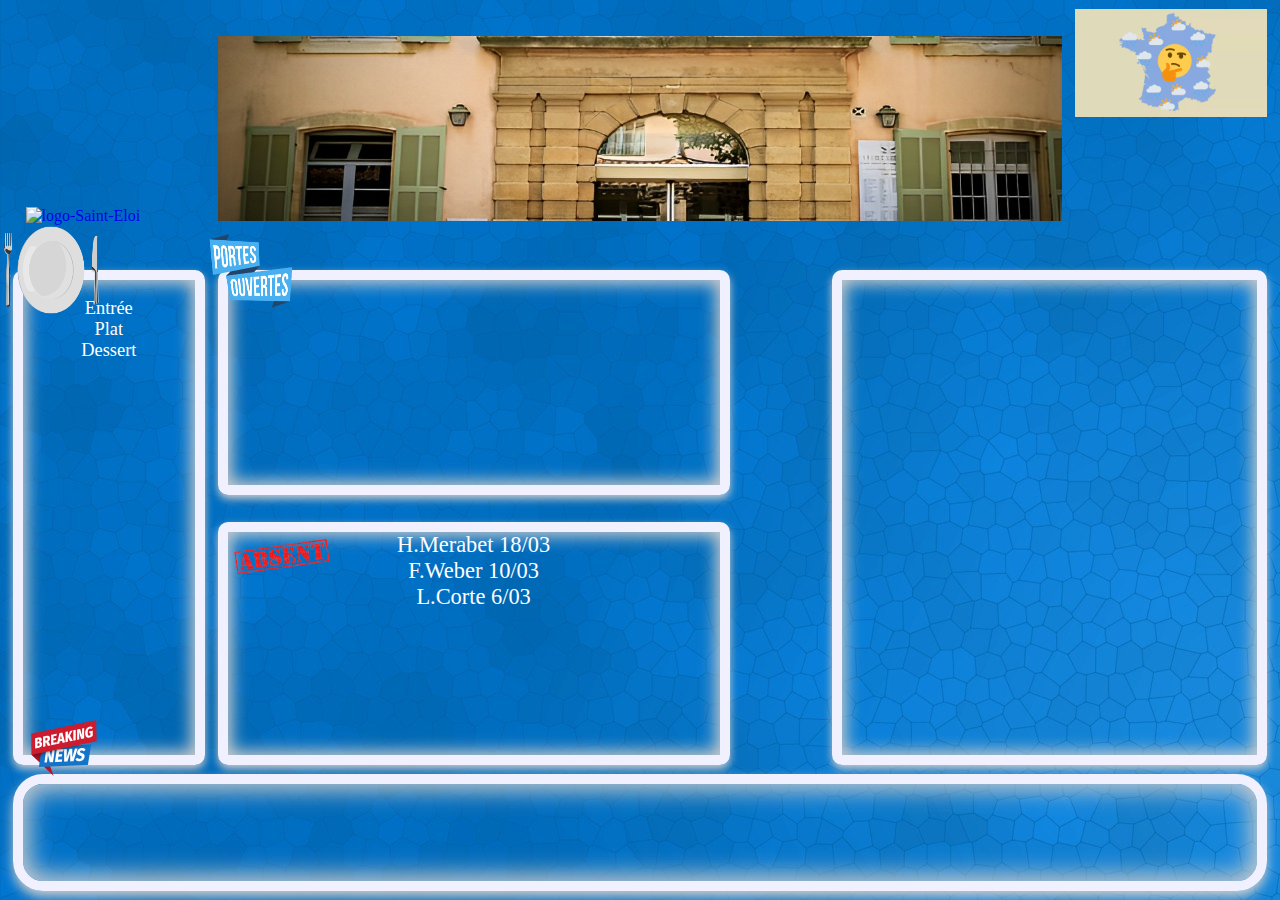
==== index.html @ 431b978c "Merge branch 'master' of https://github.com/Benjitanoo/ActivESAIP" ====
<!DOCTYPE html>
<html lang="en">

<head>
  <meta charset="UTF-8">
  <meta http-equiv="X-UA-Compatible" content="IE=edge">
  <meta name="viewport" content="width=device-width, initial-scale=1.0">
  <title>Accueil</title>
  <link rel="stylesheet" href="style.css">
  <script src="script.js"></script>
</head>

<body>
  <!-- Professeurs absents -->
  <div class="ProfAbs">
    <div id="profabs">
      H.Merabet 18/03<br>
      F.Weber 10/03<br>
      L.Corte 6/03<br>
    </div>
  </div>
  <!-- Évenements -->
  <div class="JPOs">
    <div id="jpo"></div>
  </div>
  
  <!-- Ateliers -->
  <div class="Ateliers">
      <div id="messages-container"></div>
  </div>
  
  <!-- Menu -->

  <div class="Menu">
    <br>
    <div id="repas">
      Entrée<br>
      Plat<br>
      Dessert<br>
    </div>
  </div>
  <img src="Ressources/repas.png" id="assiette">
  <img src="Ressources/jpo.png" id="jpoimage">
  <img src="Ressources/absent.png" id="absent">
  <main>
    <!-- Conteneur principal de tout le diaporama -->
    <div class="diapo">
      <!-- Conteneur des "diapos" -->
      <div class="elements">
        <!-- Première diapo -->
        <div class="element active">
          <img src="Files\images\image 1.jpg" alt="Image 1">
        </div>
        <!-- Deuxième diapo -->
        <div class="element">
          <img src="Files\images\image 2.jpg" alt="Image 2">
        </div>
        <!-- Troisième diapo -->
        <div class="element">
          <img src="Files\images\image 3.jpg" alt="Image 3">
        </div>
        <!-- Quatrième diapo -->
        <div class="element">
          <img src="Files\images\image 4.jpg" alt="Image 4">
        </div>
      </div>
      <!-- Flèches de navigation -->
      <i id="nav-gauche" class="las la-chevron-left"></i>
      <i id="nav-droite" class="las la-chevron-right"></i>
    </div>
  </main>
  <!-- Logo Saint-Éloi -->
  <div class="logo-Saint-Eloi">
    <a href="back.html">
      <img src="Ressources/logo-saint-eloi.png" alt="logo-Saint-Eloi">
    </a>
  </div>
  <!-- Météo -->
  <div id="weather-widget">
    <div class="weather-image-container">
      <img src="Ressources/météo.jpg" alt="Fond d'écran météo">
      <span id="weather-temp"></span>
      <span id="weather-desc"></span>
    </div>
  </div>
  <div class="foot">
    <div class="msg" id="message"></div>
  </div>
  <img src="Ressources/news.png" id="news">
</body>

</html>
---- style.css ----
body {
  background-image: url("Ressources/background.jpg");
  font-family: Century;
  scroll-behavior: smooth;
}

/* index.html */

/* Partie Menu */

.Menu {
  position: absolute;
  top: 30%;
  left: 1%;
  right: 84%;
  bottom: 15%;
  border: 10px solid #F0F0FF;
  border-radius: 10px;
  box-shadow: 0 .25em .5em #CCC, inset 0 0 1em .25em #CCC;
  overflow: hidden;
  color: white;
}

#repas {
  text-align: center;
  font-size: 115%;
}

#assiette{
  position: absolute;
  top: 25%;
  left: 0%;
  width: 8vw;
  height: 10vh;

}

/* Ateliers */
.Ateliers {
  position: absolute;
  top: 30%;
  bottom: 15%;
  left: 65%;
  right: 1%;
  overflow: hidden;
  border: 10px solid #F0F0FF;
  border-radius: 10px;
  box-shadow: 0 .25em .5em #CCC, inset 0 0 1em .25em #CCC;
  color: white;
}

#messages-container {
  text-align: center;
  font-size: 140%;
  animation: Ateliers 65s linear infinite;
}

@keyframes Ateliers {
  0% {
    transform: translateY(+10%);
  }
  100% {
    transform: translateY(-100%);
  }
}

/* Partie prof absent */
.ProfAbs {
  position: absolute;
  top: 58%;
  bottom: 15%;
  left: 17%;
  right: 43%;
  border: 10px solid #F0F0FF;
  border-radius: 10px;
  box-shadow: 0 .25em .5em #CCC, inset 0 0 1em .25em #CCC;
  overflow: hidden;
  color: white;
}

#profabs {
  text-align: center;
  font-size: 140%;
  animation: ProfAbs 10s linear infinite;
}

#absent{
  position: absolute;
  top: 58%;
  left: 18%;
  width: 8vw;
  height: auto;
}

@keyframes ProfAbs {
  0% {
    transform: translateY(+155%);
  }
  100% {
    transform: translateY(-100%);
  }
}

/* Évenements */

.JPOs {
  position: absolute;
  top: 30%;
  bottom: 45%;
  left: 17%;
  right: 43%;
  overflow: hidden;
  border: 10px solid #F0F0FF;
  border-radius: 10px;
  box-shadow: 0 .25em .5em #CCC, inset 0 0 1em .25em #CCC;
  color: white;
  text-align: center;
}

#jpo {
  overflow-y: scroll;
  font-size: 140%;
  animation: JPOs 10s linear infinite;
}

#jpoimage{
  position: absolute;
  top: 25%;
  left: 16%;
  width: 8vw;
  height: 10vh;
}

@keyframes JPOs {
  0% {
    transform: translateY(+190%);
  }
  100% {
    transform: translateY(-100%);
  }
}

/* Diaporama */

main {
  width: 90%;
  margin: auto;
}

.diapo {
  position: absolute;
  overflow: hidden;
  bottom: 75%;
  left: 17%;
  right: 17%;
}

#nav-droite,
#nav-gauche {
  position: absolute;
  top: 50%;
  transform: translateY(-50%);
  color: transparent;
  font-size: 3%;
}

#nav-droite {
  right: 20%;
}

#nav-gauche {
  left: 20%;
}

.elements {
  display: flex;
  transition: 1s linear;
}

.element {
  flex: 1 0 100%;
  position: relative;
}

.element>img {
  width: 100%;
}

.caption {
  position: absolute;
  top: 30%;
  left: 30%;
  transform: translate(-50%, -50%);
  text-align: center;
  background-color: rgba(255, 255, 255, 0.4);
  padding: 30%;
}

/* logo saint-eloi */

.logo-Saint-Eloi img {
  position: absolute;
  bottom: 75%;
  left: 2%;
  width: 12vw;
  height: auto;
  }

/* meteo */

#weather-widget {
  position: absolute;
  top: 1%;
  right: 1%;
  padding: 0%;
  height: 15%;
  background-color: transparent;
  box-shadow: 0% 0% 10% rgba(0, 0, 0, 0.3);
  z-index: 9999;
}

.weather-image-container {
  position: relative;
}

.weather-image-container img {
  width: 100%;
}

.weather-image-container span {
  position: absolute;
  color: white;
  font-weight: bold;
  text-shadow: 1% 1% 2% black;
  z-index: 1;
}

#weather-temp {
  top: 25%;
  left: 65%;
  font-size: 155%;
  color: black;
}

#weather-desc {
  bottom: 80%;
  right: 3%;
  font-size: 120%;
  color: black;
}

#weather-widget {
  width: 15%;
  height: 15%;
}

/* Message en bas */

.foot {
  position: absolute;
  top: 86%;
  bottom: 1%;
  left: 1%;
  right: 1%;
  border: 10px solid #F0F0FF;
  border-radius: 30px;
  box-shadow: 0 .25em .5em #CCC, inset 0 0 1em .25em #CCC;
  overflow: hidden;
  font-size: 150%;
}

.foot>div {
  display: inline-block;
  padding-left: 100%;
  white-space: nowrap;
  animation: foot 15s infinite linear;
  cursor: pointer;
}

.msg {
  font-size: 150%;
  line-height: 2em;
  text-align: center;
  color: white;
}

#news{
  position: absolute;
  top: 76%;
  left: 0%;
  width: 10vw;
  height: auto;
}

@keyframes foot {
  0% {
    transform: translate3d(0, 0, 0);
  }

  100% {
    transform: translate3d(-100%, 0, 0);
  }
}

/* back.html */

/* titres */

.titre5 {
  font-size: 150%;
  position: absolute;
  top: 45%;
  left: 33%;
  color: white;
}

/* Texte */

.Messagesb {
  position: absolute;
  top: 50%;
  left: 32.55%;
  right: 55%;
  width: 30%;
  padding-bottom: 10%;
  font-size: 140%;
}

/* Bouton */

.bouton {
  position: absolute;
  top: 77%;
  left: 43%;
  right: 55%;
  width: 10%;
  height: 10%;
  font-size: 150%;
}

#href{
  color: white;
}
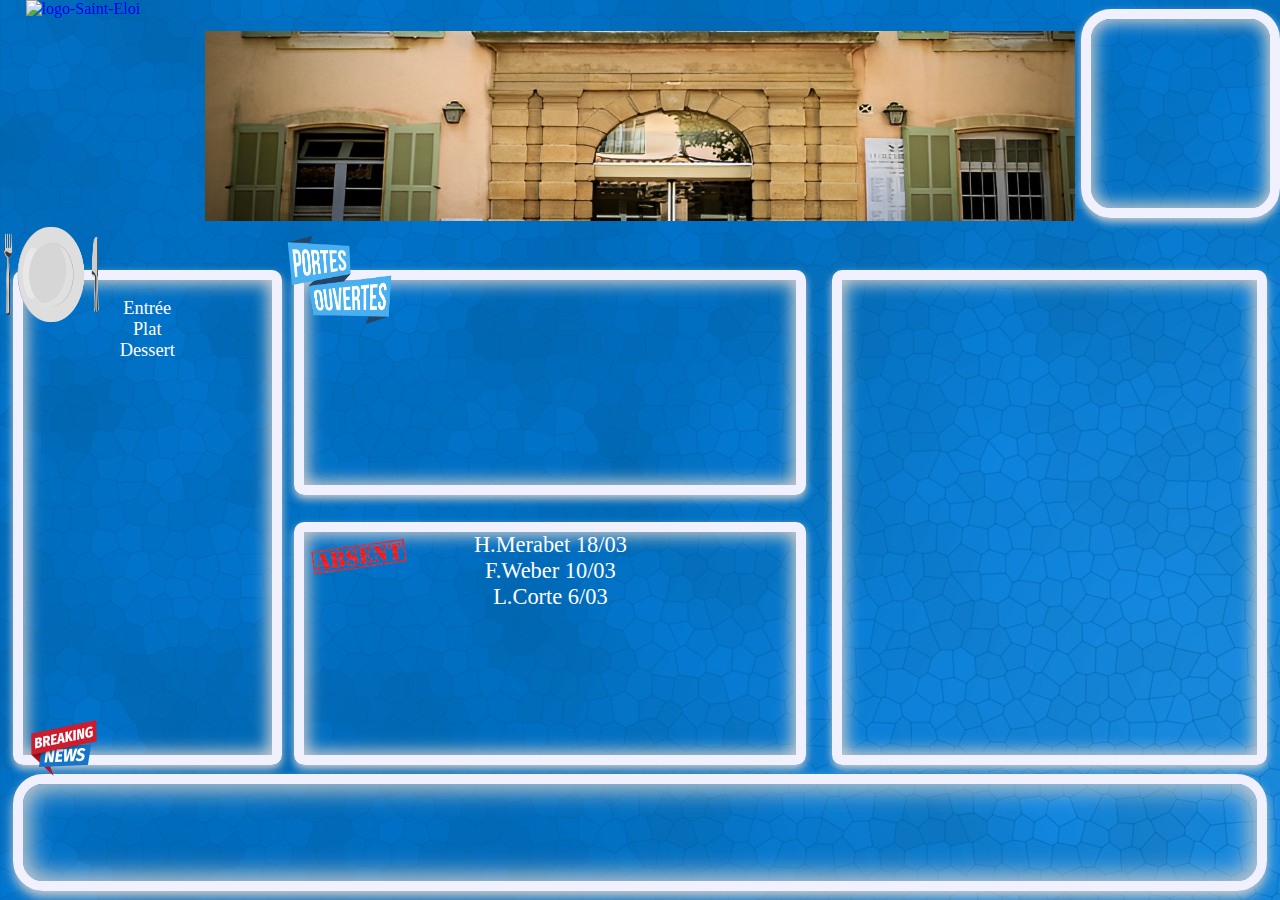
==== commit b782786f: "edit" ====
--- a/index.html
+++ b/index.html
@@ -49,19 +49,19 @@
       <div class="elements">
         <!-- Première diapo -->
         <div class="element active">
-          <img src="Files\images\image 1.jpg" alt="Image 1">
+          <img src="Files/images/image 1.jpg" alt="Image 1">
         </div>
         <!-- Deuxième diapo -->
         <div class="element">
-          <img src="Files\images\image 2.jpg" alt="Image 2">
+          <img src="Files/images/image 2.jpg" alt="Image 2">
         </div>
         <!-- Troisième diapo -->
         <div class="element">
-          <img src="Files\images\image 3.jpg" alt="Image 3">
+          <img src="Files/images/image 3.jpg" alt="Image 3">
         </div>
         <!-- Quatrième diapo -->
         <div class="element">
-          <img src="Files\images\image 4.jpg" alt="Image 4">
+          <img src="Files/images/image 4.jpg" alt="Image 4">
         </div>
       </div>
       <!-- Flèches de navigation -->
@@ -75,12 +75,11 @@
       <img src="Ressources/logo-saint-eloi.png" alt="logo-Saint-Eloi">
     </a>
   </div>
-  <!-- Météo -->
-  <div id="weather-widget">
-    <div class="weather-image-container">
-      <img src="Ressources/météo.jpg" alt="Fond d'écran météo">
+  <div class="meteo">
+    <br>
+    <div class="msg" id="date-time"></div>
+    <div class="msg" id="meteomessage">
       <span id="weather-temp"></span>
-      <span id="weather-desc"></span>
     </div>
   </div>
   <div class="foot">
--- a/style.css
+++ b/style.css
@@ -12,7 +12,7 @@
   position: absolute;
   top: 30%;
   left: 1%;
-  right: 84%;
+  right: 78%;
   bottom: 15%;
   border: 10px solid #F0F0FF;
   border-radius: 10px;
@@ -31,7 +31,7 @@
   top: 25%;
   left: 0%;
   width: 8vw;
-  height: 10vh;
+  height: 11vh;
 
 }
 
@@ -69,8 +69,8 @@
   position: absolute;
   top: 58%;
   bottom: 15%;
-  left: 17%;
-  right: 43%;
+  left: 23%;
+  right: 37%;
   border: 10px solid #F0F0FF;
   border-radius: 10px;
   box-shadow: 0 .25em .5em #CCC, inset 0 0 1em .25em #CCC;
@@ -87,7 +87,7 @@
 #absent{
   position: absolute;
   top: 58%;
-  left: 18%;
+  left: 24%;
   width: 8vw;
   height: auto;
 }
@@ -97,7 +97,7 @@
     transform: translateY(+155%);
   }
   100% {
-    transform: translateY(-100%);
+    transform: translateY(-155%);
   }
 }
 
@@ -107,8 +107,8 @@
   position: absolute;
   top: 30%;
   bottom: 45%;
-  left: 17%;
-  right: 43%;
+  left: 23%;
+  right: 37%;
   overflow: hidden;
   border: 10px solid #F0F0FF;
   border-radius: 10px;
@@ -126,9 +126,9 @@
 #jpoimage{
   position: absolute;
   top: 25%;
-  left: 16%;
-  width: 8vw;
-  height: 10vh;
+  left: 22%;
+  width: 10vw;
+  height: 12vh;
 }
 
 @keyframes JPOs {
@@ -151,8 +151,8 @@
   position: absolute;
   overflow: hidden;
   bottom: 75%;
-  left: 17%;
-  right: 17%;
+  left: 16%;
+  right: 16%;
 }
 
 #nav-droite,
@@ -200,59 +200,11 @@
 
 .logo-Saint-Eloi img {
   position: absolute;
-  bottom: 75%;
+  top: 0%;
   left: 2%;
   width: 12vw;
   height: auto;
   }
-
-/* meteo */
-
-#weather-widget {
-  position: absolute;
-  top: 1%;
-  right: 1%;
-  padding: 0%;
-  height: 15%;
-  background-color: transparent;
-  box-shadow: 0% 0% 10% rgba(0, 0, 0, 0.3);
-  z-index: 9999;
-}
-
-.weather-image-container {
-  position: relative;
-}
-
-.weather-image-container img {
-  width: 100%;
-}
-
-.weather-image-container span {
-  position: absolute;
-  color: white;
-  font-weight: bold;
-  text-shadow: 1% 1% 2% black;
-  z-index: 1;
-}
-
-#weather-temp {
-  top: 25%;
-  left: 65%;
-  font-size: 155%;
-  color: black;
-}
-
-#weather-desc {
-  bottom: 80%;
-  right: 3%;
-  font-size: 120%;
-  color: black;
-}
-
-#weather-widget {
-  width: 15%;
-  height: 15%;
-}
 
 /* Message en bas */
 
@@ -302,6 +254,31 @@
   }
 }
 
+#meteomessage{
+  position: relative;
+  font-size: 110%;
+  font-family: 'Century Gothic';
+  font-weight: bold;
+}
+
+.meteo {
+  position: absolute;
+  top: 1%;
+  right: 0;
+  width: 14vw;
+  height: 21vh;
+  border: 10px solid #F0F0FF;
+  border-radius: 30px;
+  box-shadow: 0 .25em .5em #CCC, inset 0 0 1em .25em #CCC;
+}
+
+#date-time {
+  position: relative;
+  font-size: 130%;
+  font-weight: bolder;
+  font-family: 'Century Gothic';
+}
+
 /* back.html */
 
 /* titres */
@@ -341,3 +318,6 @@
 #href{
   color: white;
 }
+
+
+
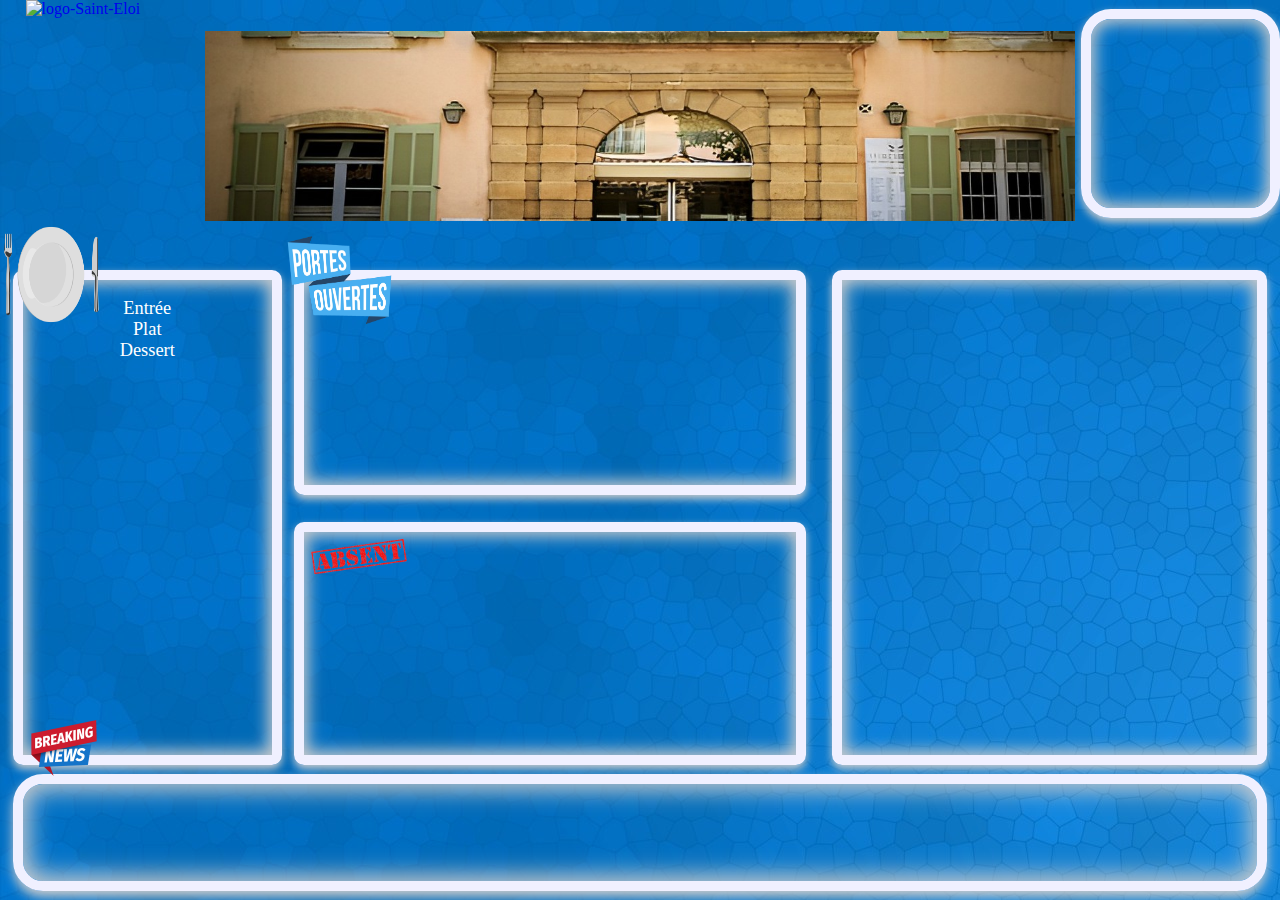
==== commit f253ced0: "edit" ====
--- a/index.html
+++ b/index.html
@@ -14,9 +14,6 @@
   <!-- Professeurs absents -->
   <div class="ProfAbs">
     <div id="profabs">
-      H.Merabet 18/03<br>
-      F.Weber 10/03<br>
-      L.Corte 6/03<br>
     </div>
   </div>
   <!-- Évenements -->
--- a/style.css
+++ b/style.css
@@ -94,10 +94,10 @@
 
 @keyframes ProfAbs {
   0% {
-    transform: translateY(+155%);
+    transform: translateY(+550%);
   }
   100% {
-    transform: translateY(-155%);
+    transform: translateY(-240%);
   }
 }
 
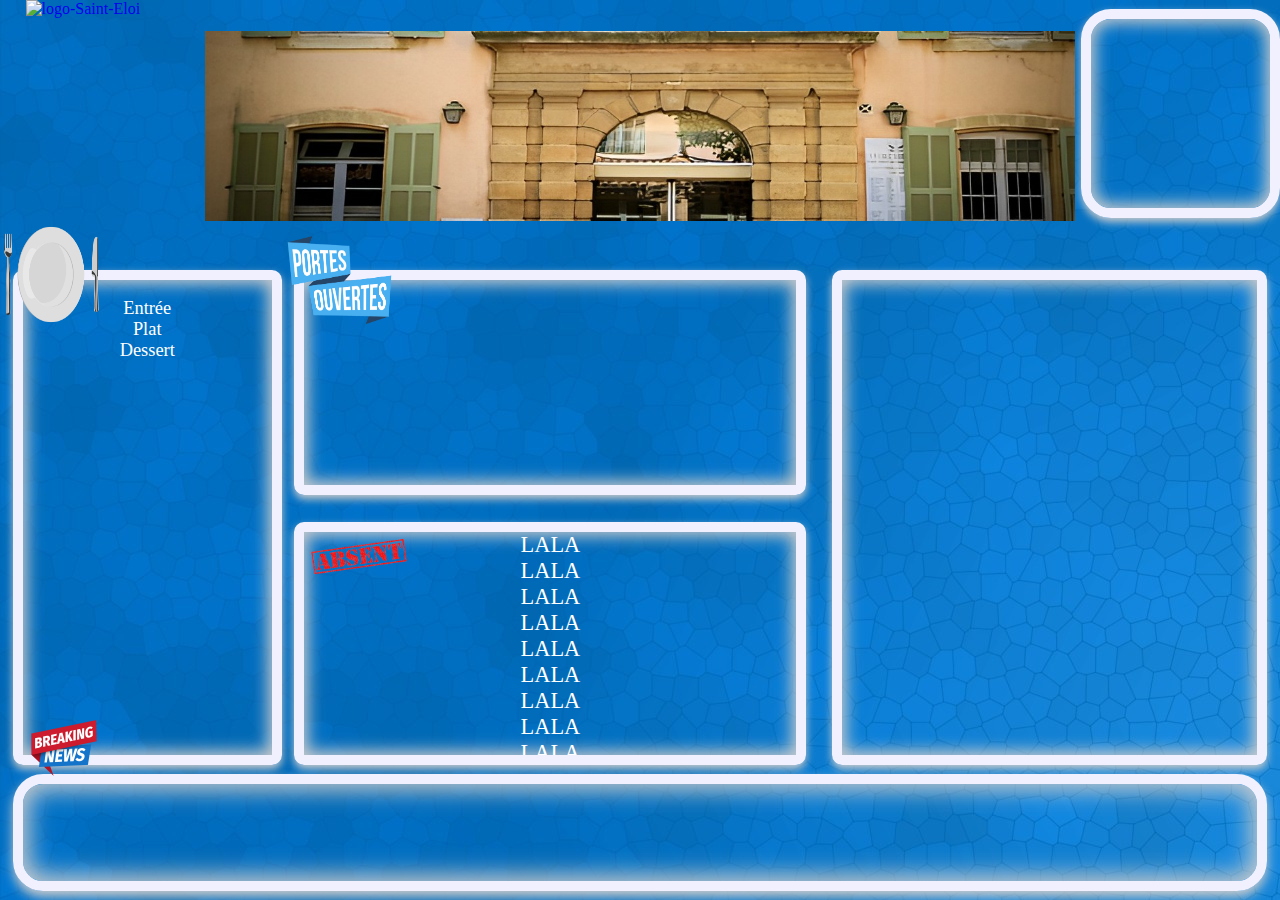
==== commit 0d1138fa: "edit" ====
--- a/index.html
+++ b/index.html
@@ -14,6 +14,15 @@
   <!-- Professeurs absents -->
   <div class="ProfAbs">
     <div id="profabs">
+      LALA <br>
+      LALA <br>
+      LALA <br>
+      LALA <br>
+      LALA <br>
+      LALA <br>
+      LALA <br>
+      LALA <br>
+      LALA <br>
     </div>
   </div>
   <!-- Évenements -->
--- a/style.css
+++ b/style.css
@@ -81,7 +81,7 @@
 #profabs {
   text-align: center;
   font-size: 140%;
-  animation: ProfAbs 10s linear infinite;
+  animation: none; /* annule l'animation par défaut */
 }
 
 #absent{
@@ -90,6 +90,11 @@
   left: 24%;
   width: 8vw;
   height: auto;
+}
+
+/* vérifie la hauteur du conteneur de texte */
+.ProfAbs[data-height="auto"] #profabs {
+  animation: ProfAbs 10s linear infinite;
 }
 
 @keyframes ProfAbs {
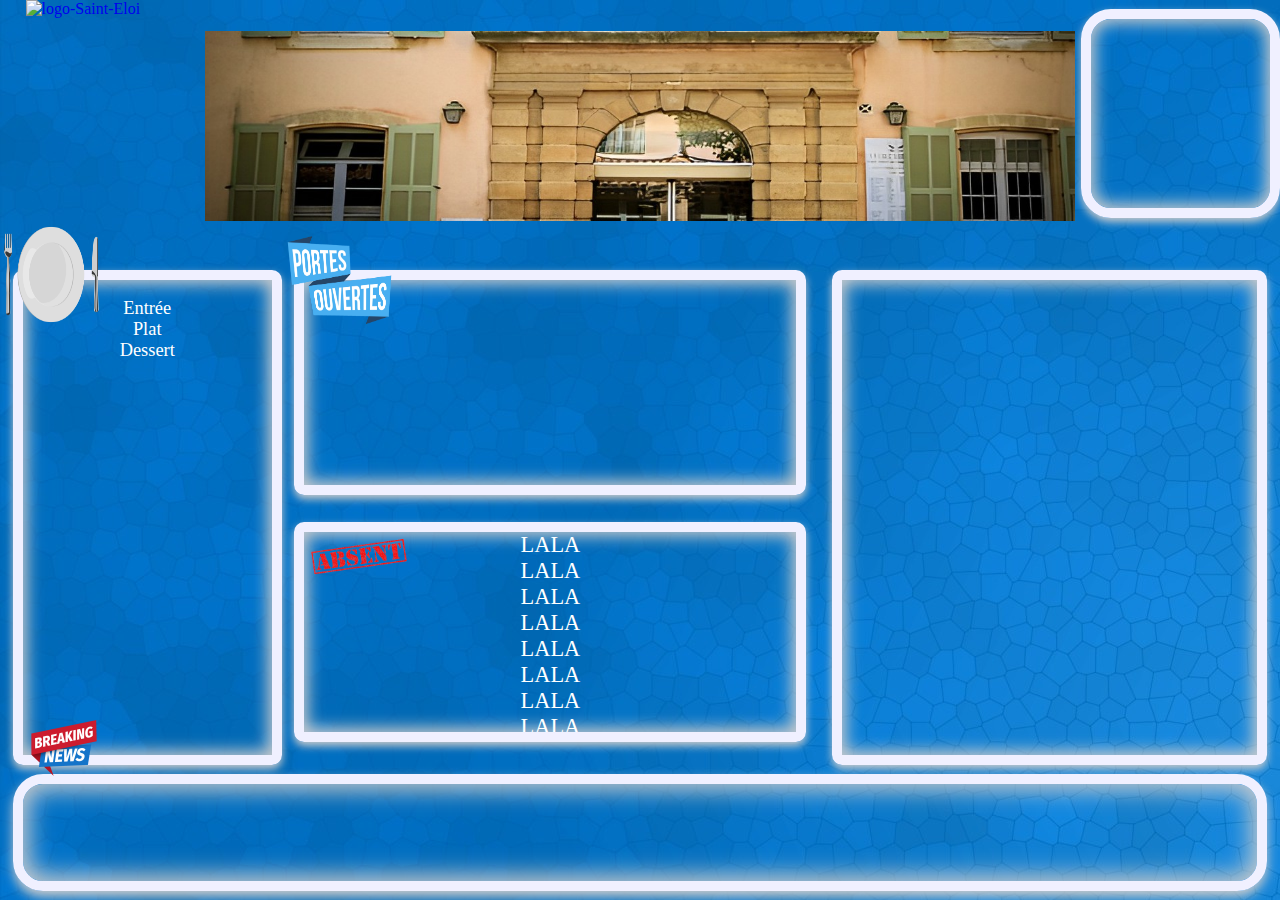
==== commit c4749fa6: "edit" ====
--- a/index.html
+++ b/index.html
@@ -13,7 +13,7 @@
 <body>
   <!-- Professeurs absents -->
   <div class="ProfAbs">
-    <div id="profabs">
+    <div id="scrollable">
       LALA <br>
       LALA <br>
       LALA <br>
--- a/style.css
+++ b/style.css
@@ -65,6 +65,7 @@
 }
 
 /* Partie prof absent */
+
 .ProfAbs {
   position: absolute;
   top: 58%;
@@ -74,14 +75,14 @@
   border: 10px solid #F0F0FF;
   border-radius: 10px;
   box-shadow: 0 .25em .5em #CCC, inset 0 0 1em .25em #CCC;
-  overflow: hidden;
-  color: white;
-}
-
-#profabs {
+  max-height: 200px; /* Hauteur maximale pour afficher le contenu sans défilement */
+  overflow-y: auto; /* Ajoute une barre de défilement verticale lorsque le contenu dépasse la hauteur maximale */
+  color: white;
+}
+
+#scrollable {
   text-align: center;
   font-size: 140%;
-  animation: none; /* annule l'animation par défaut */
 }
 
 #absent{
@@ -90,20 +91,6 @@
   left: 24%;
   width: 8vw;
   height: auto;
-}
-
-/* vérifie la hauteur du conteneur de texte */
-.ProfAbs[data-height="auto"] #profabs {
-  animation: ProfAbs 10s linear infinite;
-}
-
-@keyframes ProfAbs {
-  0% {
-    transform: translateY(+550%);
-  }
-  100% {
-    transform: translateY(-240%);
-  }
 }
 
 /* Évenements */
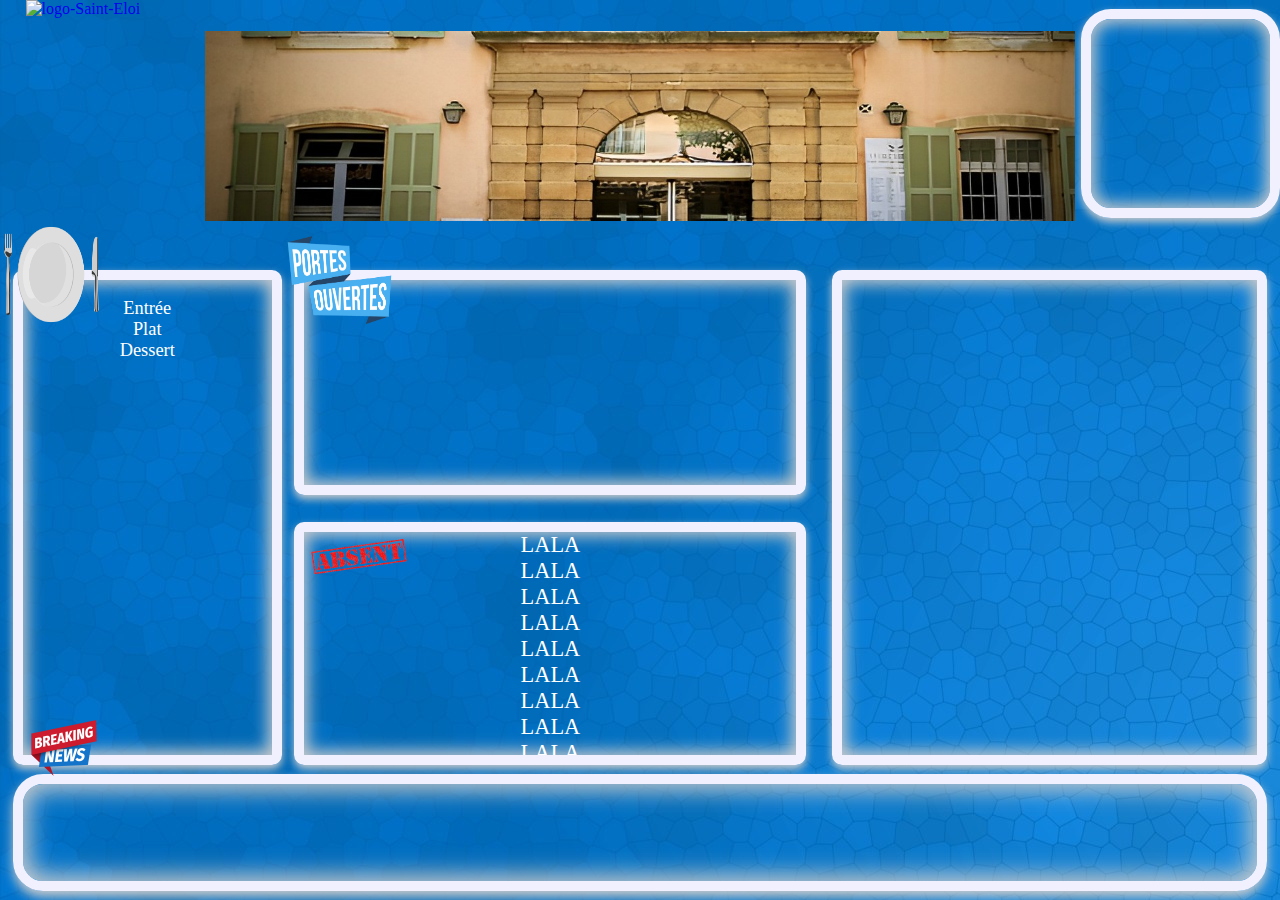
==== commit 4b45651a: "edit" ====
--- a/index.html
+++ b/index.html
@@ -13,7 +13,7 @@
 <body>
   <!-- Professeurs absents -->
   <div class="ProfAbs">
-    <div id="scrollable">
+    <div id="profabs">
       LALA <br>
       LALA <br>
       LALA <br>
--- a/style.css
+++ b/style.css
@@ -65,7 +65,6 @@
 }
 
 /* Partie prof absent */
-
 .ProfAbs {
   position: absolute;
   top: 58%;
@@ -75,14 +74,14 @@
   border: 10px solid #F0F0FF;
   border-radius: 10px;
   box-shadow: 0 .25em .5em #CCC, inset 0 0 1em .25em #CCC;
-  max-height: 200px; /* Hauteur maximale pour afficher le contenu sans défilement */
-  overflow-y: auto; /* Ajoute une barre de défilement verticale lorsque le contenu dépasse la hauteur maximale */
-  color: white;
-}
-
-#scrollable {
+  overflow: hidden;
+  color: white;
+}
+
+#profabs {
   text-align: center;
   font-size: 140%;
+  animation: none; /* annule l'animation par défaut */
 }
 
 #absent{
@@ -91,6 +90,20 @@
   left: 24%;
   width: 8vw;
   height: auto;
+}
+
+/* vérifie la hauteur du conteneur de texte */
+.ProfAbs[data-height="auto"] #profabs {
+  animation: ProfAbs 10s linear infinite;
+}
+
+@keyframes ProfAbs {
+  0% {
+    transform: translateY(+550%);
+  }
+  100% {
+    transform: translateY(-240%);
+  }
 }
 
 /* Évenements */
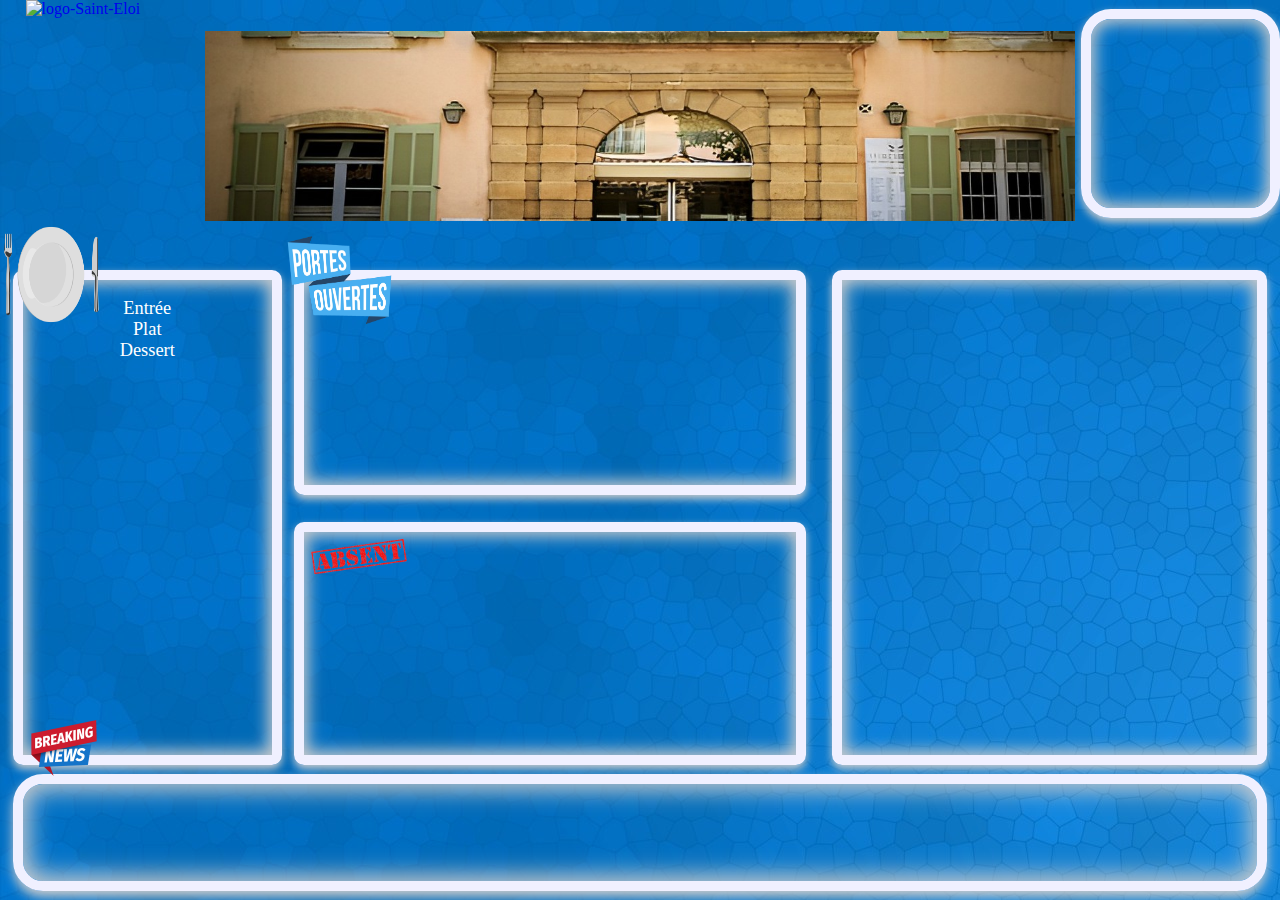
==== commit 5a54c68c: "edit" ====
--- a/index.html
+++ b/index.html
@@ -14,15 +14,6 @@
   <!-- Professeurs absents -->
   <div class="ProfAbs">
     <div id="profabs">
-      LALA <br>
-      LALA <br>
-      LALA <br>
-      LALA <br>
-      LALA <br>
-      LALA <br>
-      LALA <br>
-      LALA <br>
-      LALA <br>
     </div>
   </div>
   <!-- Évenements -->
--- a/style.css
+++ b/style.css
@@ -81,7 +81,7 @@
 #profabs {
   text-align: center;
   font-size: 140%;
-  animation: none; /* annule l'animation par défaut */
+  animation: ProfAbs 10s linear infinite;
 }
 
 #absent{
@@ -90,11 +90,6 @@
   left: 24%;
   width: 8vw;
   height: auto;
-}
-
-/* vérifie la hauteur du conteneur de texte */
-.ProfAbs[data-height="auto"] #profabs {
-  animation: ProfAbs 10s linear infinite;
 }
 
 @keyframes ProfAbs {
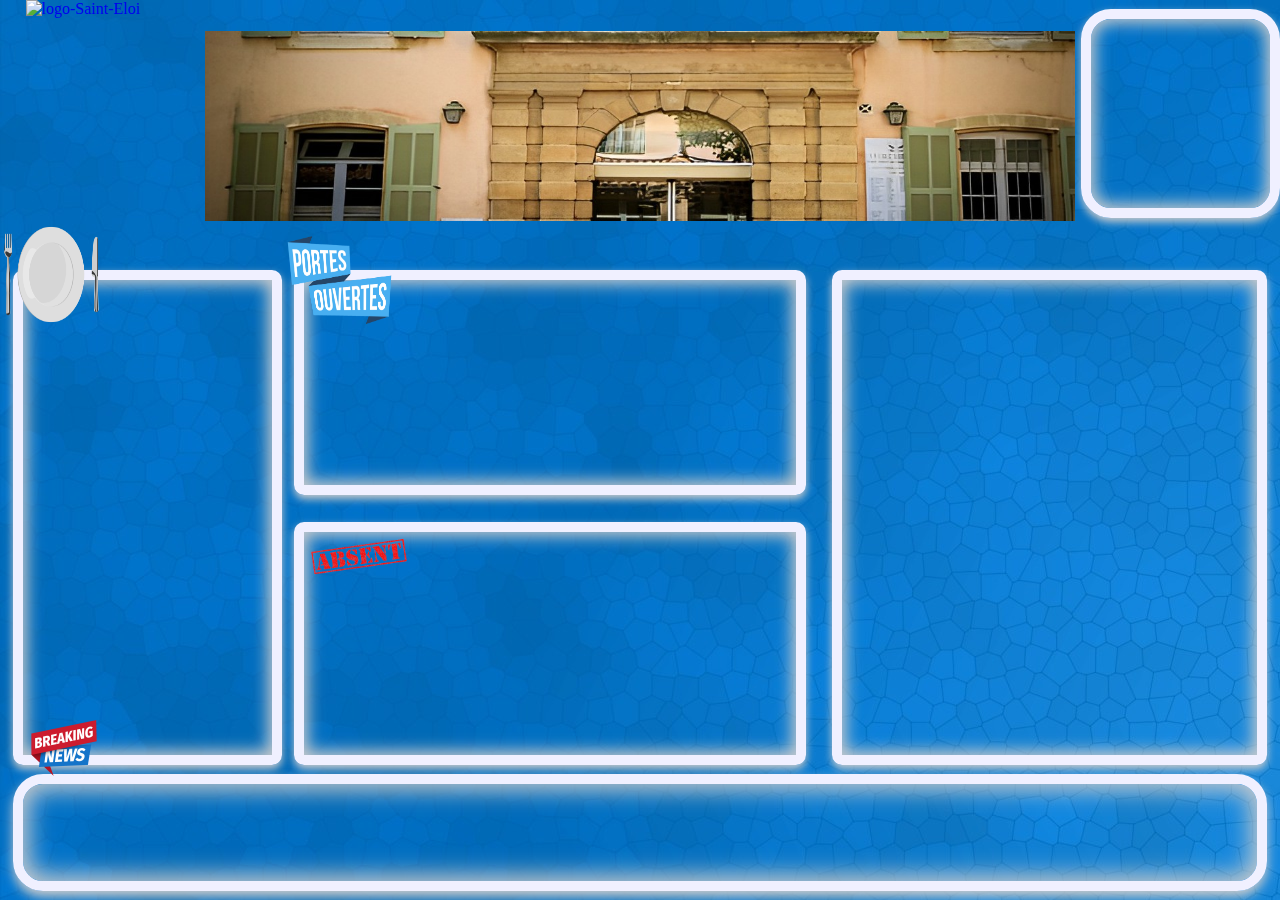
==== commit 28b63b1f: "edit" ====
--- a/index.html
+++ b/index.html
@@ -29,11 +29,7 @@
   <!-- Menu -->
 
   <div class="Menu">
-    <br>
     <div id="repas">
-      Entrée<br>
-      Plat<br>
-      Dessert<br>
     </div>
   </div>
   <img src="Ressources/repas.png" id="assiette">
--- a/style.css
+++ b/style.css
@@ -118,7 +118,6 @@
 }
 
 #jpo {
-  overflow-y: scroll;
   font-size: 140%;
   animation: JPOs 10s linear infinite;
 }
@@ -255,7 +254,9 @@
 }
 
 #meteomessage{
-  position: relative;
+  position: absolute;
+  bottom: 0%;
+  left: 35%;
   font-size: 110%;
   font-family: 'Century Gothic';
   font-weight: bold;
@@ -273,7 +274,8 @@
 }
 
 #date-time {
-  position: relative;
+  position: absolute;
+  top: 0%;
   font-size: 130%;
   font-weight: bolder;
   font-family: 'Century Gothic';
@@ -286,7 +288,7 @@
 .titre5 {
   font-size: 150%;
   position: absolute;
-  top: 45%;
+  top: 20%;
   left: 33%;
   color: white;
 }
@@ -295,7 +297,7 @@
 
 .Messagesb {
   position: absolute;
-  top: 50%;
+  top: 25%;
   left: 32.55%;
   right: 55%;
   width: 30%;
@@ -307,7 +309,7 @@
 
 .bouton {
   position: absolute;
-  top: 77%;
+  top: 51%;
   left: 43%;
   right: 55%;
   width: 10%;
